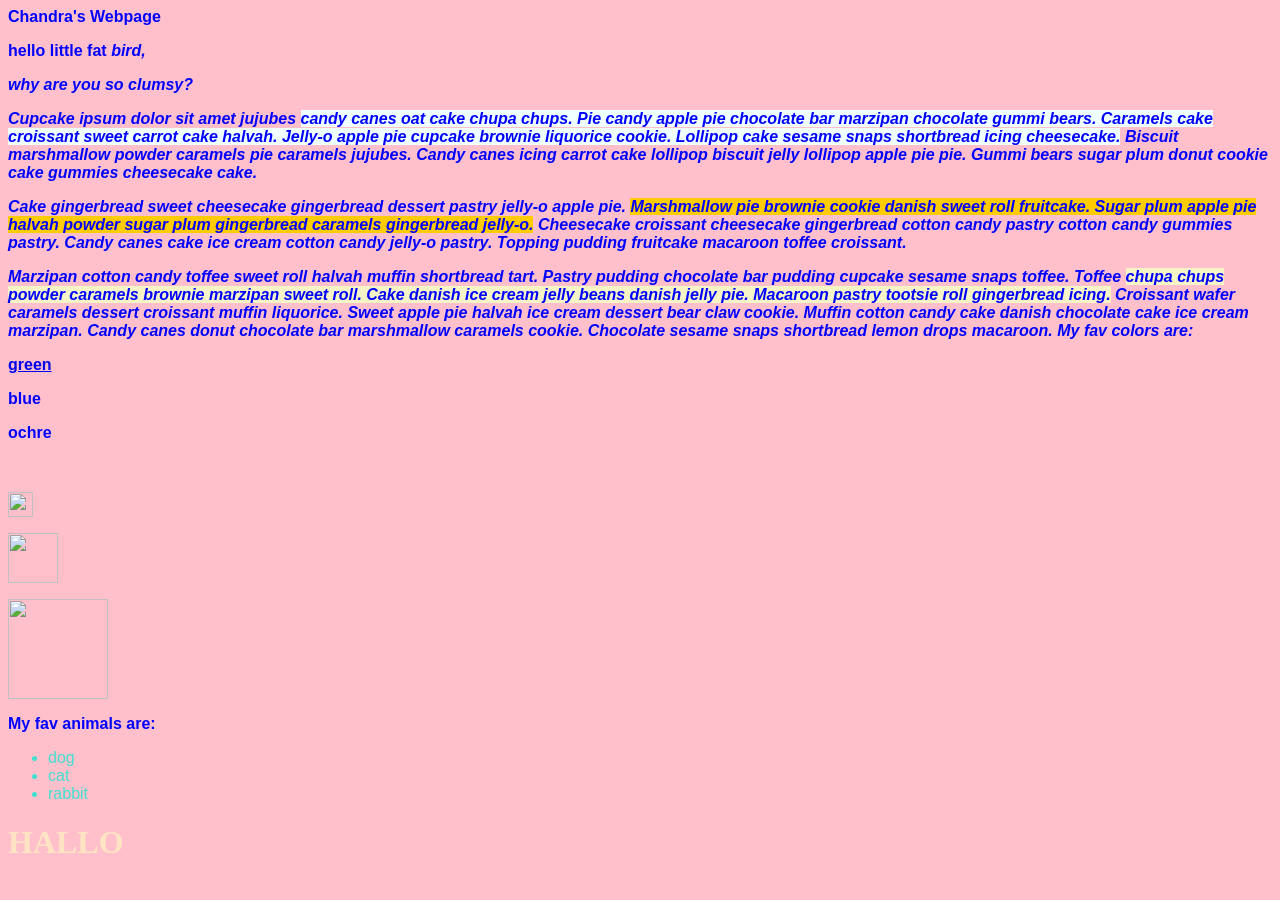
==== exercises/index.html @ ba7b4093 "update april 14th" ====
<html>
<head> 
<p><head>Chandra's Webpage</head></p>
    <link rel="stylesheet" type="text/css" href="ex02.css">
</head>

<body>
<p>hello <strong> little fat <em>bird,</strong></p>
<p>why are you so clumsy?</p>
<p>Cupcake ipsum dolor sit amet jujubes <span class="highlight_01">candy canes oat cake chupa chups. Pie candy apple pie chocolate bar marzipan chocolate gummi bears. Caramels cake croissant sweet carrot cake halvah. Jelly-o apple pie cupcake brownie liquorice cookie. Lollipop cake sesame snaps shortbread icing cheesecake.</span> Biscuit marshmallow powder caramels pie caramels jujubes. Candy canes icing carrot cake lollipop biscuit jelly lollipop apple pie pie. Gummi bears sugar plum donut cookie cake gummies cheesecake cake.</p>
<p>Cake gingerbread sweet cheesecake gingerbread dessert pastry jelly-o apple pie. <span class="highlight_02">Marshmallow pie brownie cookie danish sweet roll fruitcake. Sugar plum apple pie halvah powder sugar plum gingerbread caramels gingerbread jelly-o.</span> Cheesecake croissant cheesecake gingerbread cotton candy pastry cotton candy gummies pastry. Candy canes cake ice cream cotton candy jelly-o pastry. Topping pudding fruitcake macaroon toffee croissant.</p>
<p>Marzipan cotton candy toffee sweet roll halvah muffin shortbread tart. Pastry pudding chocolate bar pudding cupcake sesame snaps toffee. Toffee <span class="highlight_03">chupa chups powder caramels brownie marzipan sweet roll. Cake danish ice cream jelly beans danish jelly pie. Macaroon pastry tootsie roll gingerbread icing.</span> Croissant wafer caramels dessert croissant muffin liquorice. Sweet apple pie halvah ice cream dessert bear claw cookie. Muffin cotton candy cake danish chocolate cake ice cream marzipan. Candy canes donut chocolate bar marshmallow caramels cookie. Chocolate sesame snaps shortbread lemon drops macaroon.



My fav colors are:</em>
    <p><a href="http://chandragurnoe.art">green</a></p>
    <p>blue</p>
    <p>ochre</p>
    <br>


<p><img id="pink-small" src="pink.webp "></p>
<p><img id="pink-medium" src="pink.webp "></p>
<p><img id="pink-huge" src="pink.webp "></p>



<p>My fav animals are:
    <ul>
        <li>dog</li>
        <li>cat</li>
        <li>rabbit</li>
    </ul></p>
<h1> HALLO</h1>
    
    <style>
        h1 {color:bisque} 
    </style>
    <style>
        h1 {font-family: comic sans}
    </style>


	</body>
</html>
---- exercises/ex02.css ----
p { color: blue; font-weight: bold; }

p strong {font-weight; normal}
li { color: turquoise }
html {font-family: sans-serif; background-color: pink;}
span {background-color: azure;}
/* select all html tags that have a class highlight_01 */
.highlight_01 { background-color: azure; }
.highlight_02 { background-color: rgb(255, 204, 0); }
.highlight_03 { background-color: rgb(244, 244, 198); }
#pink-huge {width: 100px}
#pink-medium {width: 50px;}
#pink-small {width: 25px;}
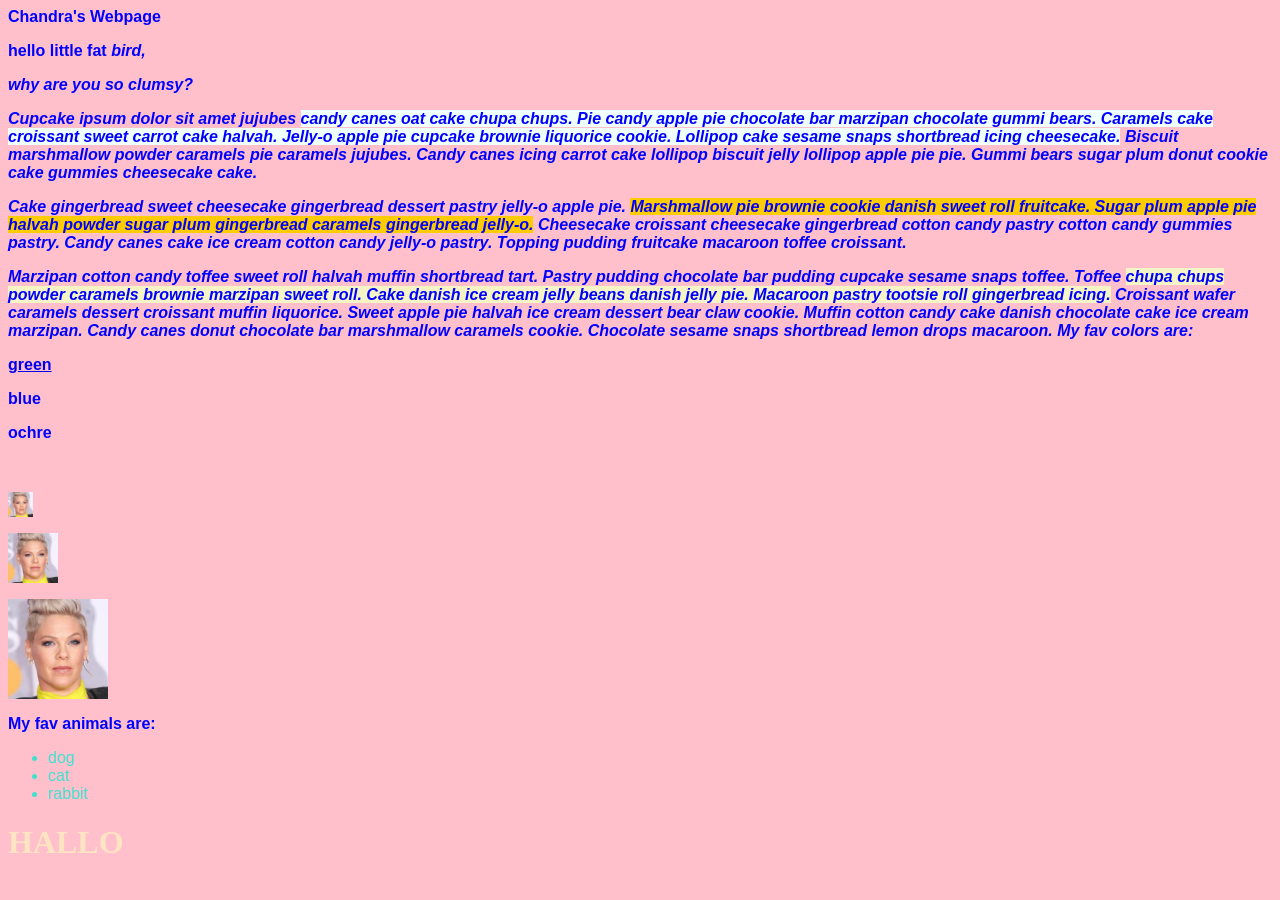
==== commit 9419b774: "Change image source filenames to 'Pink.webp' Updated image source filenames to use 'Pink.webp'." ====
--- a/exercises/index.html
+++ b/exercises/index.html
@@ -20,9 +20,9 @@
     <br>
 
 
-<p><img id="pink-small" src="pink.webp "></p>
-<p><img id="pink-medium" src="pink.webp "></p>
-<p><img id="pink-huge" src="pink.webp "></p>
+<p><img id="pink-small" src="Pink.webp "></p>
+<p><img id="pink-medium" src="Pink.webp "></p>
+<p><img id="pink-huge" src="Pink.webp "></p>
 
 
 
